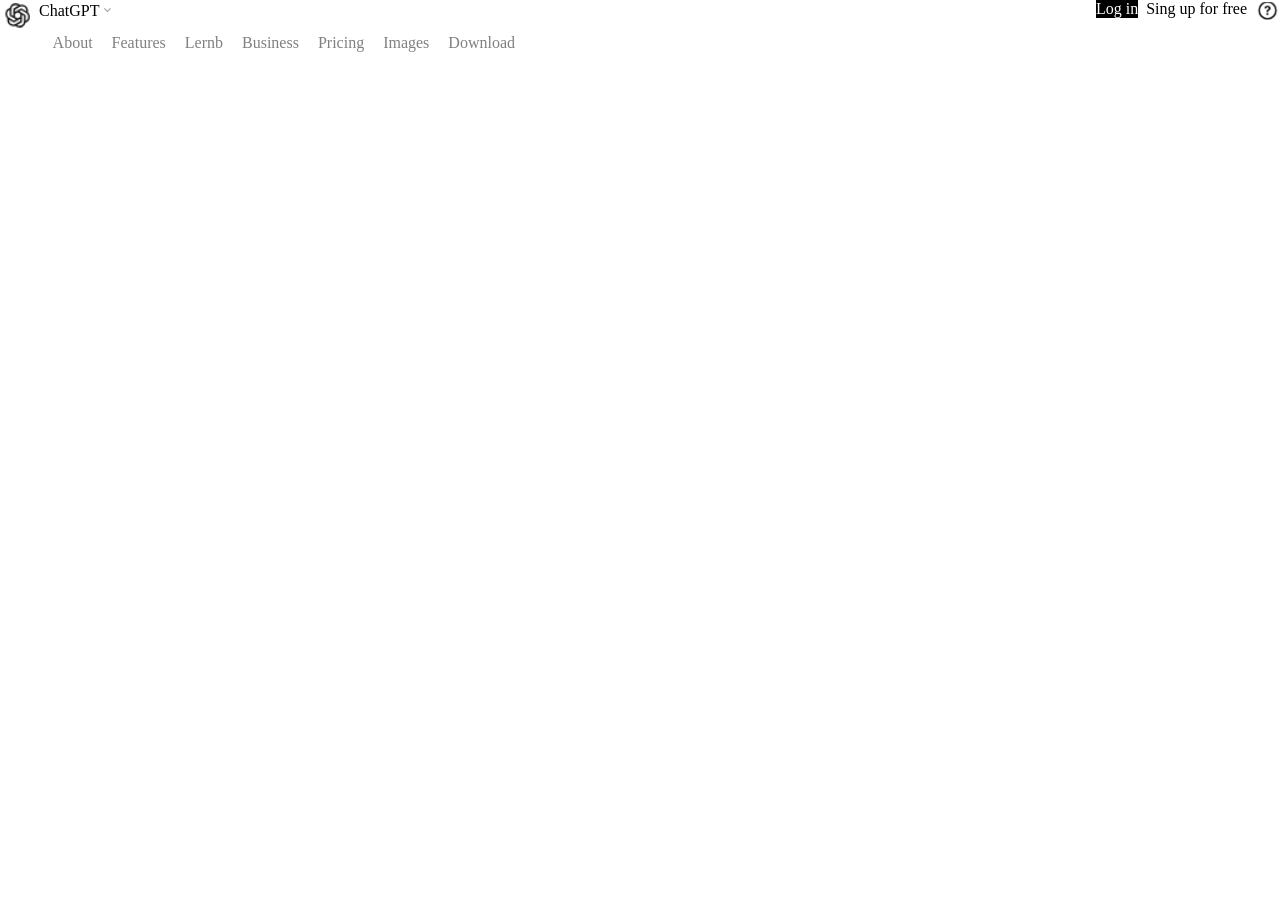
==== index.html @ 808e0bfa "start" ====
<!DOCTYPE html>
<html lang="en">
<head>
    <meta charset="UTF-8">
    <meta name="viewport" content="width=device-width, initial-scale=1.0">
    <title>Document</title>
    <link rel="stylesheet" href="index.css">
</head>
<body>
    <header>
            <div class="logoDiv">
                <img class="logo-image" src="images/logo.png" alt="logo image">
                <p class="logo-name">ChatGPT </p>
                <img class="arrow-image" src="images/down-arrow.png" alt="down arrow">
            </div>
            <div class="links">
                <nav>
                    <a class="link" href="#about">About</a>
                    <a class="link" href="#features">Features</a>
                    <a class="link" href="#learn">Lernb</a>
                    <a class="link" href="#business">Business</a>
                    <a class="link" href="#Pricing">Pricing</a>
                    <a class="link" href="images.html">Images</a>
                    <a class="link" href="#Download">Download</a>
                </nav>
                <div class="logIn-div">
                    <p class="log-in">Log in</p>
                    <p class="sing-up">Sing up for free</p>
                    <img class="question-mark" src="images/question-mark.png" alt="question mark">
                </div>
            </div>
       
    </header>

    <main>

    </main>

</body>
</html>
---- index.css ----
* {
    box-sizing: border-box;
    margin: 0;
    padding: 0;
}

.logo-image {
    float: left;
    margin: 2px;
}

.logo-name {
    float: left;
    margin: 2px;
}


.arrow-image {
    margin-left: 2px;
}

.logoDiv{
    display: inline-block;
}

.links {
float: right;
margin-right: 750px;
margin-top: 3px;
}

.link {
    color: gray;
    text-decoration: none;
    margin-right: 15px;
}

.logIn-div {
    position: absolute;
    right: 0;
    top: 0;
}

.log-in {
    float: left;
    margin-right: 8px;
    background-color: black;
    color: white;
}

.sing-up {
    float: left;
    margin-right: 8px;
    border-style: solid;
    border-width: 0;
    border-radius: 5px
}

.question-mark {
    margin-top: 2px;
}
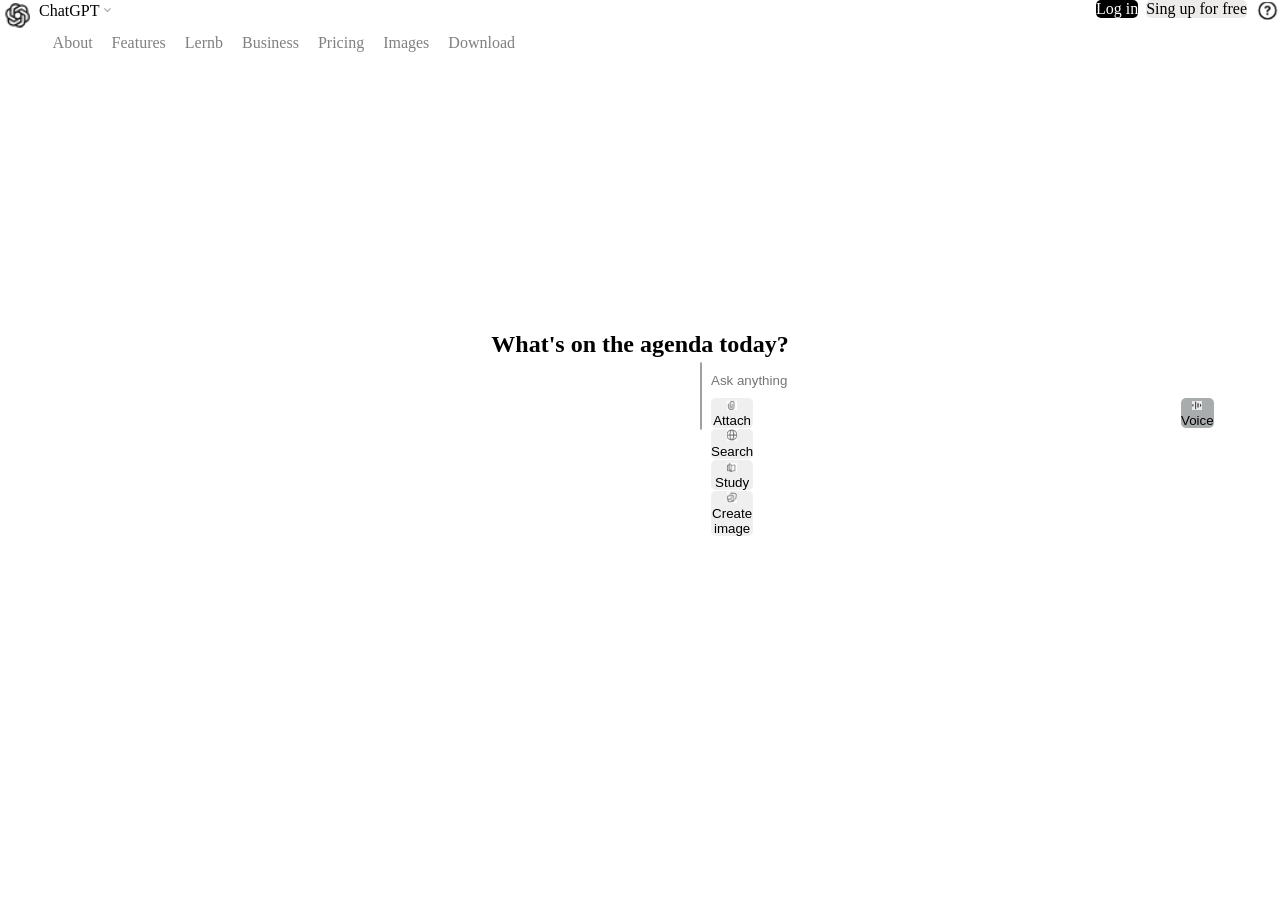
==== commit f22dcba3: "finish main" ====
--- a/index.html
+++ b/index.html
@@ -29,11 +29,28 @@
                     <img class="question-mark" src="images/question-mark.png" alt="question mark">
                 </div>
             </div>
-       
     </header>
 
     <main>
-
+        <section class="section1">
+                <h1>What's on the agenda today?</h1>
+        </section>
+        <section class="section2">
+            <div>
+                <form action="/action_page.php">
+                    <input type="text" id="ask" name="ask" placeholder="Ask anything" required>
+                </form>
+            </div>
+            <div class="fourButton-div">
+                <button class="butt" type="button" onclick="alert"><img class="image" src="images/attach.png" alt="attach image"> Attach</button>
+                <button class="butt" type="button" onclick="alert"><img class="image" src="images/search.png" alt="Search image"> Search</button>
+                <button class="butt" type="button" onclick="alert"><img class="image" src="images/study.png" alt="study image"> Study</button>
+                <button class="butt" type="button" onclick="alert"><img class="image" src="images/create-image.png" alt="image logo"> Create image</button>
+            </div>
+            <div class="vois-button">
+                <button class="butt" id="buttVoice" type="button" onclick="alert"><img class="image" src="images/voice.png" alt="voice image">Voice</button>
+            </div>
+        </section>
     </main>
 
 </body>
--- a/index.css
+++ b/index.css
@@ -46,16 +46,71 @@
     margin-right: 8px;
     background-color: black;
     color: white;
+    border-radius: 5px
 }
 
 .sing-up {
+    background-color: rgb(236, 235, 233);
     float: left;
     margin-right: 8px;
-    border-style: solid;
-    border-width: 0;
     border-radius: 5px
 }
 
 .question-mark {
     margin-top: 2px;
-}+}
+
+.section1 {
+    /* background-color: antiquewhite; */
+    margin-top: 300px;
+}
+
+h1 {
+    text-align: center;
+}
+
+.section2 {
+    margin-top: 4px;
+    margin-left: 700px;
+    margin-right: 700px;
+    /* background-color: rgb(194, 196, 196); */
+    border: 1px solid;
+    border-color: rgb(158, 161, 161);
+    border-radius: 5px;
+}
+
+#ask {
+    padding: right 100px;
+    width: 500px;
+    height: 35px;
+    margin-left: 10px;
+    border-width:0px;
+    border:none;
+     border-radius: 5px;
+}
+
+
+.fourButton-div {
+    float: left;
+    margin-left: 10px;
+    margin-top: 0;
+}
+
+.image {
+    width: 10px;
+}
+
+.butt{
+    border-width:0px;
+    border:none;
+    border-radius: 5px;
+}
+
+.vois-button {
+    margin-left: 480px;
+}
+
+#buttVoice {
+    background-color: rgb(169, 172, 173);
+}
+
